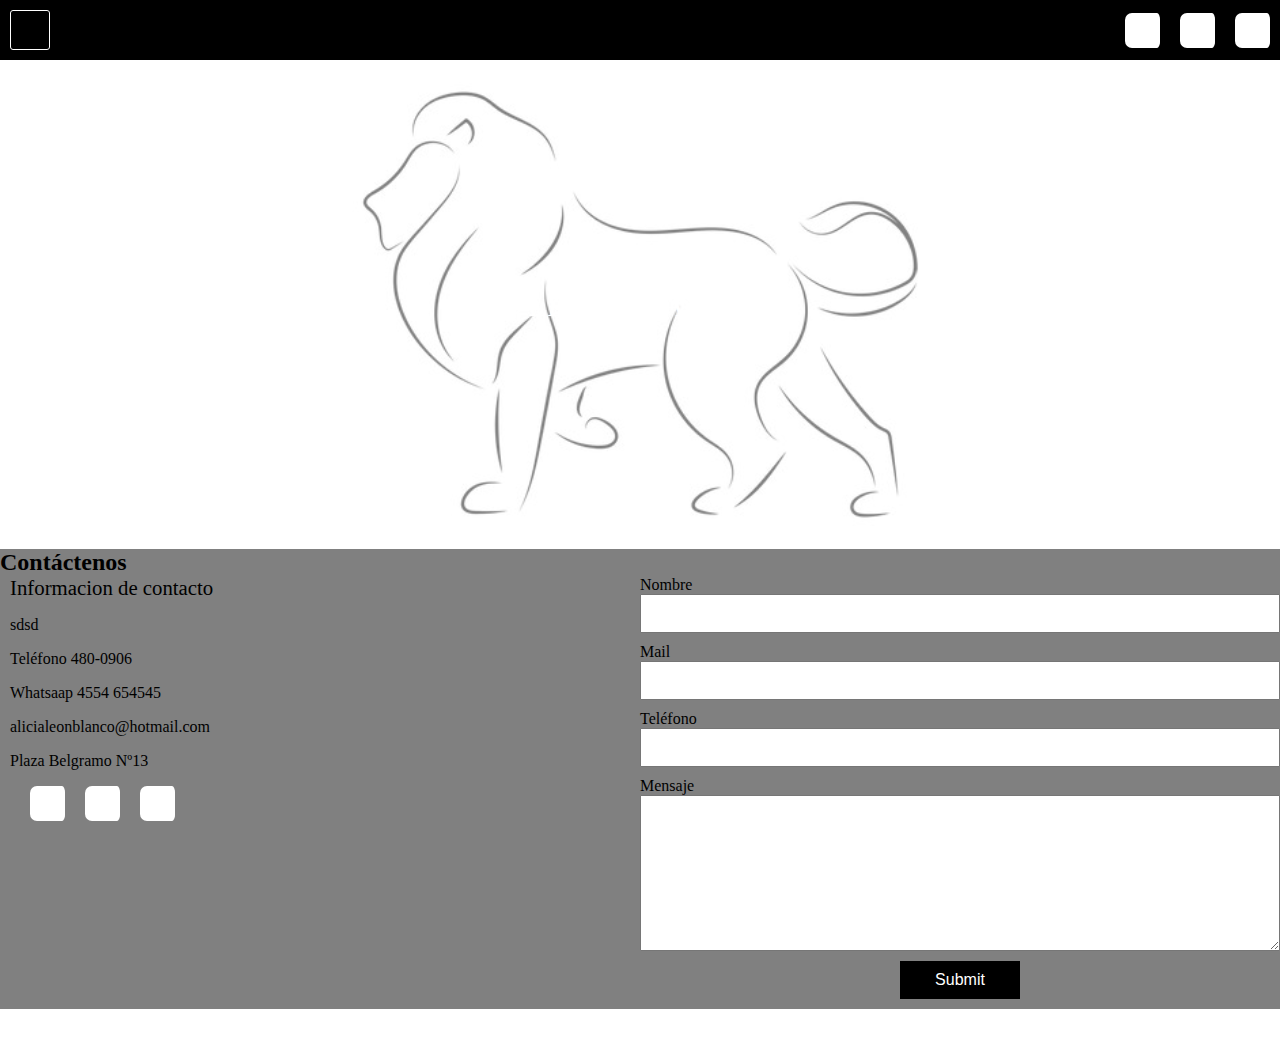
==== contacto.html @ 5da800c0 "Add files via upload" ====
<!DOCTYPE html>
<html lang="es">
<head>
    <meta charset="UTF-8">
    <title>Leon Blanco/Contacto</title>
    <meta name="viewport" content="width=device-width, user-scalable=yes, initial-scale=1.0, maximum-scale=3.0, minimum-scale=1.0">
    <link rel="stylesheet" href="css/estilos.css"> <!_v incula css_>
    <link rel="stylesheet" href="css/contacto.css">
    <link href="https://file.myfontastic.com/39xAwbxwHACm4ijLmUizF4/icons.css" rel="stylesheet">
</head>
    
    
<body>
    <header class="main-header">
      <div class="container container--flex"> 
       
        </div>
      
    </header>
    <nav class="main-nav">
        <div class="container container--flex">
           <span class="icon-menu" id="btnmenu"></span>
           <ul class="menu" id="menu">
               <li class="menu__item"><a href="/" class="menu__link menu__link">Inicio</a></li>
               <li class="menu__item"><a href="nosotros.html" class="menu__link">Nosotros</a></li>
               <li class="menu__item"><a href="indumentaria.html" class="menu__link">Indumentaria</a></li>
               <li class="menu__item"><a href="escolar.html" class="menu__link">Escolar</a></li>
               <li class="menu__item"><a href="contacto.html" class="menu__link--select">Contacto</a></li>
           </ul> 
           <div class="social-icon">
           <a href="" class="social-icon__link"><span class="icon-facebook"></span></a>
           <a href="" class="social-icon__link"><span class="icon-instagram"></span></a>
           <a href="" class="social-icon__link"><span class="icon-mail"></span></a>
             </div>
        </div>
    </nav>
    
    <section class="banner">

        <img src="img/simple_leon.jpg" alt="" 
        class="banner__img">

        <div class="banner__content">LEON BLANCO</div>
    </section>
    
    <main class="main">
       
        
       
      <section class="group contact">
          <h2 class="group__title">Contáctenos</h2>
          <div class="container container--flex">
              <div class="contact-information column column--50">
              <h3 class="column__title">Informacion de contacto</h3>
              <p class="column__txt">sdsd</p>
              <p class="column__txt"><span class="icon-telefono"></span>Teléfono 480-0906</p>
              <p class="column__txt"><span class="icon-whatsaap"></span>Whatsaap 4554 654545</p>
              <p class="column__txt"><span class="icon-mail"></span>alicialeonblanco@hotmail.com</p>
              <p class="column__txt"><span class="icon-ubicacion"></span>Plaza Belgramo Nº13</p>
              <div class="social-icon">
                   <a href="" class="social-icon__link"><span class="icon-facebook"></span></a>
                   <a href="" class="social-icon__link"><span class="icon-instagram"></span></a>
                   <a href="" class="social-icon__link"><span class="icon-mail"></span></a>
             </div>
                 </div>
                 
              <form action= "" method= "" class="formulario column column--50">
                  <label for="" class="formulario__label">Nombre</label>
                  <input type="text" class="formulario__input-txt" name="nombre">
                  <label for="" class="formulario__label">Mail</label>
                  <input type="text" class="formulario__input-txt" name="nombre">
                  <label for="" class="formulario__label">Teléfono</label>
                  <input type="text" class="formulario__input-txt" name="nombre">
                  <label for="" class="formulario__label">Mensaje</label>
                  <textarea name="mensaje" id="" cols="30" rows="10" class= "formulario__textarea">
                  </textarea>
                  <input type="submit" class="btn formulario__btn">   
                  
              </form>
              
              
          </div>
      </section>  
        
        
       
    </main>
    
    <footer class="main-footer">
       
    </footer>
    <script src="js/menu.js"></script>
    
</body>
</html>
---- css/estilos.css ----
*{
    box-sizing: border_box;
}

body {
    font-family:cursive;
    margin:0;

}

/*----------estilos base.............*/

img {
    display: block;
    width: 50%;
    max-width: 50%;
}

h1,h2, h3, h4, h5, h6 {
    margin:0;
}

.container {
    width: 100%;
    margin:auto;
}

.container--flex {
    display: flex;
    flex-wrap:wrap;
    justify-content: space-between;
    align-items: center;
}

.column {
    width: 100%;
}

/*---------------estilos header---------------*/

.main-header {
    width: 100%;
}

.logo{
    font-size: 1.8em;
    color:aqua;
    padding: 19px;
    font-family: inherit;
    font-weight: 100;
}

.main-header__contactInfo__telefono {
    background: grey;
    color: white;
    margin: auto;
    padding: 10px;
}

.main-header__contactInfo__ubicacion {
    padding: 10;
    margin: 0;
    color:white;
}


.main-header [class*="icon_"]:before{
    position: relative;
    top: 2px;
    right: 5px;
}
/*--------estilos menu----------*/

.main-nav {
    width: 100%;
    position: absolute;
    z-index: 2000;
    padding: 10px;
}

.icon-menu {
    display: block;
    color: aqua;
    border: 1px solid white;
    border-radius: 3px;
    width: 40px;
    height: 40px;
    line-height: 45px;
    text-align: center;
    cursor: pointer;
    font-size: 1.5em;
}

.social-icon {
    display: flex;
    justify-content: space-between;
}


.social-icon [class*="icon"]{
    color: black;
    margin-left: 20px;
    display: flex;
    justify-content: center;
    align-items: center;
    font-size: 1.3em;
    width: 35px;
    height: 35px;
    background: white;
    border-radius: 20%;
}

.social-icon__link {
    text-decoration: none;
}

.menu{
    position: absolute;
    top: 60px;
    left: 0px;
    width: 100%;
    background: rgba(0,0,0,.85);
    padding: 0;
    margin: 0;
    list-style: none;
    text-align: center;
    height: 0;
    overflow: hidden;
    
}

.menu__link {
    display: block;
    padding: 15px;
    color: white;
    text-decoration: none;
}

.menu__link:hover {
    background: gray;
}

.menu__link--select {
    background: gray;
    
}

.mostrar {
    height: 650px;
}

/*----------estilo banner-----*/


.banner {
    margin-top: 60px;
    position: relative;
    align-items: center;
    z-index: -1000;
}

.banner:before {
    content: '';
    position: absolute;
    width: 100%;
    height: 100%;
    background: rgba(255,255,255,0.5);
    z-index: 1000;
    top: 0;
}

.banner__img {
    display: block;
    margin-left: auto;
    margin-right: auto;
    object-fit: cover;
}

.banner__content {
    width: 90%;
    color: white;
    position: absolute;
    text-align: center;
    z-index: 1500;
    top: 50%;
    left: 50%;
    transform: translateX(-50%) translateY(-50%);
    font-size: 10px;
}




/*--------estilos ppales------*/


.group--color .container{
    background: grey;
    color:white;
    padding: 10px;
    text-align: center;
}

.main__title{
    margin: 15px;
    font-size: 1,8em;
    font-family: monospace;
    font-weight: 100;
}

.column__title{
    font-size: 1.3em;
}

.main__about__description .column:nth_child(2) {
    padding: 10px;
}

.btn{
    display: block;
    text-align: center;
    text-decoration: none;
    width: 120px;
    background: grey;
    color: white;
    padding: 10px;
    margin: 10px auto;
}
/*-----footer-----*/

.main-footer {
    background: white; 
    color: black;
    padding: 10px;
    padding-top: 10px;
    padding-bottom: 20px;
    font-size: .8em;
    
}

.main-footer [class*="icon-"]{
    color: black;
    text-decoration: none;
}


.main-footer [ class*="icon-"]:before{
    position:relative;
    top: 3px;
    right: 5px;
    
}

/*--------esetilos responsive-----*/

@media screen and (min-width:480px) {
    .logo{
        color: pink;
    }
    .main-header__contactInfo {
        text-align: right;
    }
 
   

    .mauin-header__contactInfo__telefono {
        background: none;
    }
    .mauin-header__contactInfo__ubicacion{
        color: pink;
    }
    .main-nav {
        background: rgba(0,0,0,85);
    }
    
    .banner__content {
        font-size: 2em;
    }
    .column--50 {
        width: 50%;
    }
    .main__about__description .btn {
        margin: 0;
    }
   
    
}

* {
    box-sizing: border-box
}


.mySlides {
    display: none
}

img {
    vertical-align: middle;
}

/* Slideshow container */
.slideshow-container {
  max-width: 1000px;
  position: relative;
  margin: auto;
}

/* Next & previous buttons */
.prev, .next {
  cursor: pointer;
  position: absolute;
  top: 50%;
  width: auto;
  padding: 16px;
  margin-top: -22px;
  color: white;
  font-weight: bold;
  font-size: 18px;
  transition: 0.6s ease;
  border-radius: 0 3px 3px 0;
  user-select: none;
}

/* Position the "next button" to the right */
.next {
  right: 0;
  border-radius: 3px 0 0 3px;
}

/* On hover, add a black background color with a little bit see-through */
.prev:hover, .next:hover {
  background-color: rgba(0,0,0,0.8);
}

/* Caption text */
.text {
  color: #f2f2f2;
  font-size: 15px;
  padding: 8px 12px;
  position: absolute;
  bottom: 8px;
  width: 100%;
  text-align: center;
}

/* Number text (1/3 etc) */
.numbertext {
  color: #f2f2f2;
  font-size: 12px;
  padding: 8px 12px;
  position: absolute;
  top: 0;
}

/* The dots/bullets/indicators */
.dot {
  cursor: pointer;
  height: 15px;
  width: 15px;
  margin: 0 2px;
  background-color: #bbb;
  border-radius: 50%;
  display: inline-block;
  transition: background-color 0.6s ease;
}

.active, .dot:hover {
  background-color: #717171;
}

/* Fading animation */
.fade {
  -webkit-animation-name: fade;
  -webkit-animation-duration: 1.5s;
  animation-name: fade;
  animation-duration: 1.5s;
}

@-webkit-keyframes fade {
  from {opacity: .4} 
  to {opacity: 1}
}

@keyframes fade {
  from {opacity: .4} 
  to {opacity: 1}
}

.banner__img2 {
    object-fit:fill; 
}
---- css/contacto.css ----
.main {
    background: grey;
}
.contact .container--flex {
    align-items: flex-start;
    
}



.contact-information {
    padding: 10px;
    padding-top: 0;
    margin-bottom: 30px;
    border-bottom: 1px blue;
}

.contact-information .column__title {
    font-family: cursive;
    font-weight: 100;
}

.contact_information [class*="icon-"] {
    font-size: 1,3em;
    margin-right: 7px;
    position: relative;
    top: 5px;
}

.contact-information .social-icon {
    justify-content: flex-start;
    margin-bottom: 10px;
}

.contact-information .social-icon [class*= "icon- "] {
background: black;
    color: white;
    margin-left: 0;
    margin-right: 15px;
}
    

.formulario {
    padding: 10;
    padding-top: 0;
    
}

.formulario__label, .formulario__input-txt, .formulario__textarea {
    display: block; 
    width: 100%;
}

.formulario__input-txt{
    padding: 10px;
    margin-bottom: 10px;
}

.formulario__textarea {
    max-height: 100px;
    min-width: 100%;
    max-width: 100%;
    max-height: 200px;
}

.formulario__btn {
    border: none;
    cursor: pointer;
    font-size: 1em;
    background: black;
    
    
    @media screen  and (min-width: 768px) {
        .contact-information p{
            font-size: 1em;
        }    
        .contact_information .column__title {
            font-size: 1.5em;
        }
    }
    @media screen  and (min-width: 768px) {
        .contact-information p{
            font-size: 1em;
        }    
        .contact_information .column__title {
            font-size: 1.5em;
        }
    }
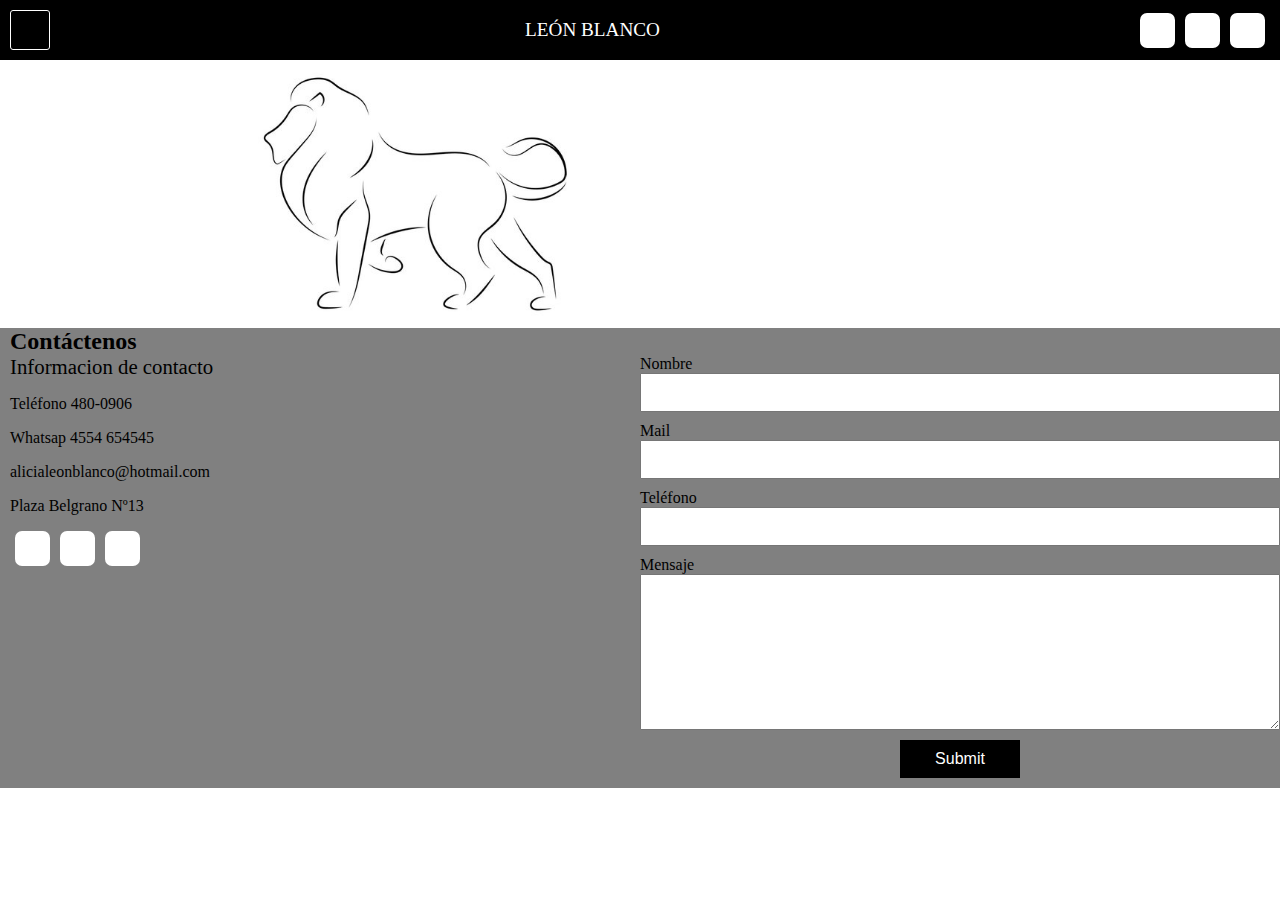
==== commit e22eec22: "Add files via upload" ====
--- a/contacto.html
+++ b/contacto.html
@@ -20,17 +20,18 @@
     <nav class="main-nav">
         <div class="container container--flex">
            <span class="icon-menu" id="btnmenu"></span>
+           <span class="leon_blanco">LEÓN BLANCO</span>
            <ul class="menu" id="menu">
-               <li class="menu__item"><a href="/" class="menu__link menu__link">Inicio</a></li>
+               <li class="menu__item"><a href="index.html" class="menu__link menu__link">Inicio</a></li>
                <li class="menu__item"><a href="nosotros.html" class="menu__link">Nosotros</a></li>
                <li class="menu__item"><a href="indumentaria.html" class="menu__link">Indumentaria</a></li>
                <li class="menu__item"><a href="escolar.html" class="menu__link">Escolar</a></li>
                <li class="menu__item"><a href="contacto.html" class="menu__link--select">Contacto</a></li>
            </ul> 
            <div class="social-icon">
-           <a href="" class="social-icon__link"><span class="icon-facebook"></span></a>
-           <a href="" class="social-icon__link"><span class="icon-instagram"></span></a>
-           <a href="" class="social-icon__link"><span class="icon-mail"></span></a>
+           <a href="https://www.facebook.com/leonblancocitybell/" class="social-icon__link"><span class="icon-facebook"></span></a>
+           <a href="https://www.instagram.com/leonblanco.cb/" class="social-icon__link"><span class="icon-instagram"></span></a>
+           <a href="mailto:alicialeonblanco@hotmail.com" class="social-icon__link"><span class="icon-mail"></span></a>
              </div>
         </div>
     </nav>
@@ -52,15 +53,15 @@
           <div class="container container--flex">
               <div class="contact-information column column--50">
               <h3 class="column__title">Informacion de contacto</h3>
-              <p class="column__txt">sdsd</p>
-              <p class="column__txt"><span class="icon-telefono"></span>Teléfono 480-0906</p>
-              <p class="column__txt"><span class="icon-whatsaap"></span>Whatsaap 4554 654545</p>
-              <p class="column__txt"><span class="icon-mail"></span>alicialeonblanco@hotmail.com</p>
-              <p class="column__txt"><span class="icon-ubicacion"></span>Plaza Belgramo Nº13</p>
+          
+              <p class="column__txt"><span class="icon-telefono"></span> Teléfono 480-0906</p>
+              <p class="column__txt"><span class="icon-whatsaap"></span> Whatsap 4554 654545</p>
+              <p class="column__txt"><span class="icon-mail"></span> alicialeonblanco@hotmail.com</p>
+              <p class="column__txt"><span class="icon-ubicacion"></span>Plaza Belgrano Nº13</p>
               <div class="social-icon">
-                   <a href="" class="social-icon__link"><span class="icon-facebook"></span></a>
-                   <a href="" class="social-icon__link"><span class="icon-instagram"></span></a>
-                   <a href="" class="social-icon__link"><span class="icon-mail"></span></a>
+                   <a href="https://www.facebook.com/leonblancocitybell/" class="social-icon__link"><span class="icon-facebook"></span></a>
+                   <a href="https://www.instagram.com/leonblanco.cb/" class="social-icon__link"><span class="icon-instagram"></span></a>
+                   <a href="mailto:alicialeonblanco@hotmail.com" class="social-icon__link"><span class="icon-mail"></span></a>
              </div>
                  </div>
                  
--- a/css/estilos.css
+++ b/css/estilos.css
@@ -9,13 +9,13 @@
 }
 
 /*----------estilos base.............*/
-
+/*
 img {
     display: block;
     width: 50%;
     max-width: 50%;
 }
-
+*/
 h1,h2, h3, h4, h5, h6 {
     margin:0;
 }
@@ -23,6 +23,7 @@
 .container {
     width: 100%;
     margin:auto;
+
 }
 
 .container--flex {
@@ -99,7 +100,6 @@
 
 .social-icon [class*="icon"]{
     color: black;
-    margin-left: 20px;
     display: flex;
     justify-content: center;
     align-items: center;
@@ -108,6 +108,9 @@
     height: 35px;
     background: white;
     border-radius: 20%;
+    margin-left: 5px;
+    margin-right: 5px;
+
 }
 
 .social-icon__link {
@@ -137,49 +140,57 @@
 }
 
 .menu__link:hover {
-    background: gray;
+    background-color: brown ;
 }
 
 .menu__link--select {
-    background: gray;
-    
+color: burlywood;    
 }
 
 .mostrar {
     height: 650px;
 }
 
+.leon_blanco{
+    color:white;
+    font-size: larger;
+    font-family: Georgia;
+}
 /*----------estilo banner-----*/
-
 
 .banner {
     margin-top: 60px;
+    margin-left: 10%;
+    margin-right: 10%;
     position: relative;
     align-items: center;
+    justify-content: space-around;
+    height: 100%;
     z-index: -1000;
-}
-
-.banner:before {
+    display: flex;
+
+}
+
+.banner:b efore {
+
     content: '';
     position: absolute;
     width: 100%;
     height: 100%;
-    background: rgba(255,255,255,0.5);
+    background: rgba(255,255,255,0.3);
     z-index: 1000;
     top: 0;
+    display: flex;
+
 }
 
 .banner__img {
-    display: block;
-    margin-left: auto;
-    margin-right: auto;
-    object-fit: cover;
+    max-width: 350px;
 }
 
 .banner__content {
-    width: 90%;
     color: white;
-    position: absolute;
+    position: relative;
     text-align: center;
     z-index: 1500;
     top: 50%;
@@ -188,17 +199,35 @@
     font-size: 10px;
 }
 
-
-
-
+@font-face{
+    font-family: "LobsterTwo";
+    src: url(lobster-two-v13-latin-regular.woff);
+}
+.lb_banner{
+    font-family: "LobsterTwo";
+    font-weight: 400;
+    color: rgb(41, 40, 40);
+    font-size: 70px;
+    position: relative;
+    align-self: center;
+}
+
+.lb_banner_left{
+
+}
+
+.lb_banner_right{
+
+}
 /*--------estilos ppales------*/
 
 
 .group--color .container{
-    background: grey;
+    background: rgb(134, 185, 160);
     color:white;
     padding: 10px;
     text-align: center;
+    margin-bottom: 5px;
 }
 
 .main__title{
@@ -210,6 +239,10 @@
 
 .column__title{
     font-size: 1.3em;
+}
+
+.main__title2 {
+    font-size: 100%;
 }
 
 .main__about__description .column:nth_child(2) {
@@ -251,6 +284,9 @@
     
 }
 
+.group__title {
+    margin-left: 10px;
+}
 /*--------esetilos responsive-----*/
 
 @media screen and (min-width:480px) {
@@ -290,19 +326,16 @@
     box-sizing: border-box
 }
 
-
-.mySlides {
-    display: none
-}
-
+/*
 img {
     vertical-align: middle;
 }
+*/
 
 /* Slideshow container */
 .slideshow-container {
-  max-width: 1000px;
-  position: relative;
+  max-width: 3300px;
+  position:relative;
   margin: auto;
 }
 
@@ -392,6 +425,23 @@
 }
 
 
-
-
-
+/*carousel*/
+
+.next{
+background-color: black;
+}
+
+.prev{
+    background-color: black;
+    }
+
+.mySlides{
+    width: 100%;
+}
+
+.img_carousel{
+     display: block;
+    width: 100%;
+    max-height: 400px;
+}
+
